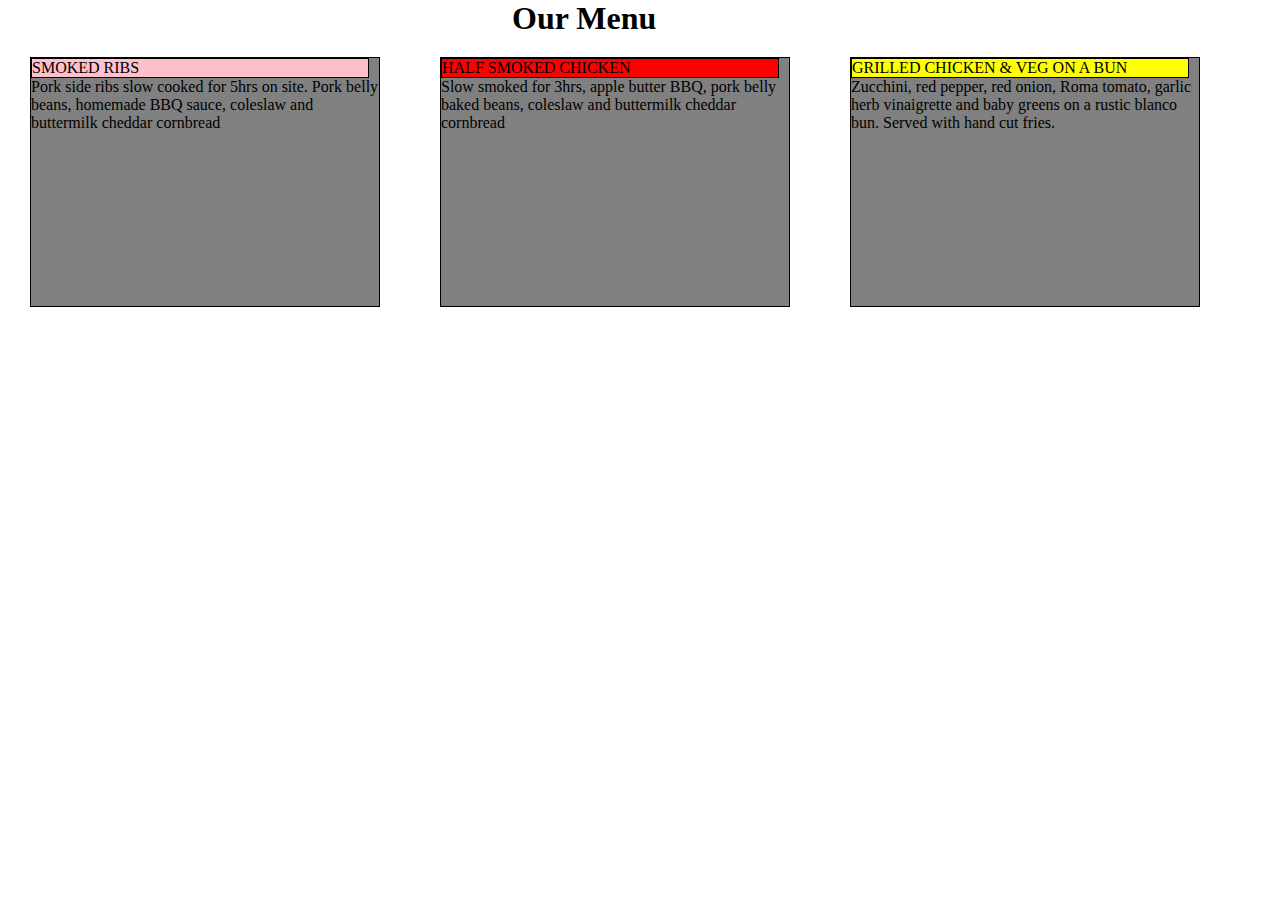
==== module2-solution/index.html @ 0e69007e "module2 add" ====
<!DOCTYPE html>
<html>
<head>
<meta charset="utf-8">
<meta name="viewport" content="width=device-width, initial-scale=1">
<title>Assignment Solution for Module 2</title>

<link rel="stylesheet" href="css\style.css">

</head>
<body>
<h1>Our Menu</h1>

<div id="box1">
<p id="p1">SMOKED RIBS</p>
<section>Pork side ribs slow cooked for 5hrs on site. Pork belly beans, homemade BBQ sauce, coleslaw and buttermilk cheddar cornbread</section>
</div>

<div id="box2">
<p id="p2">HALF SMOKED CHICKEN</p>
<section>Slow smoked for 3hrs, apple butter BBQ, pork belly baked beans, coleslaw and buttermilk cheddar cornbread</section>
</div>

<div id="box3">
<p id="p3">GRILLED CHICKEN &amp; VEG ON A BUN</p>
<section>Zucchini, red pepper, red onion, Roma tomato, garlic herb vinaigrette and baby greens on a rustic blanco bun. Served with hand cut fries.</section>
</div>

</body>
</html>
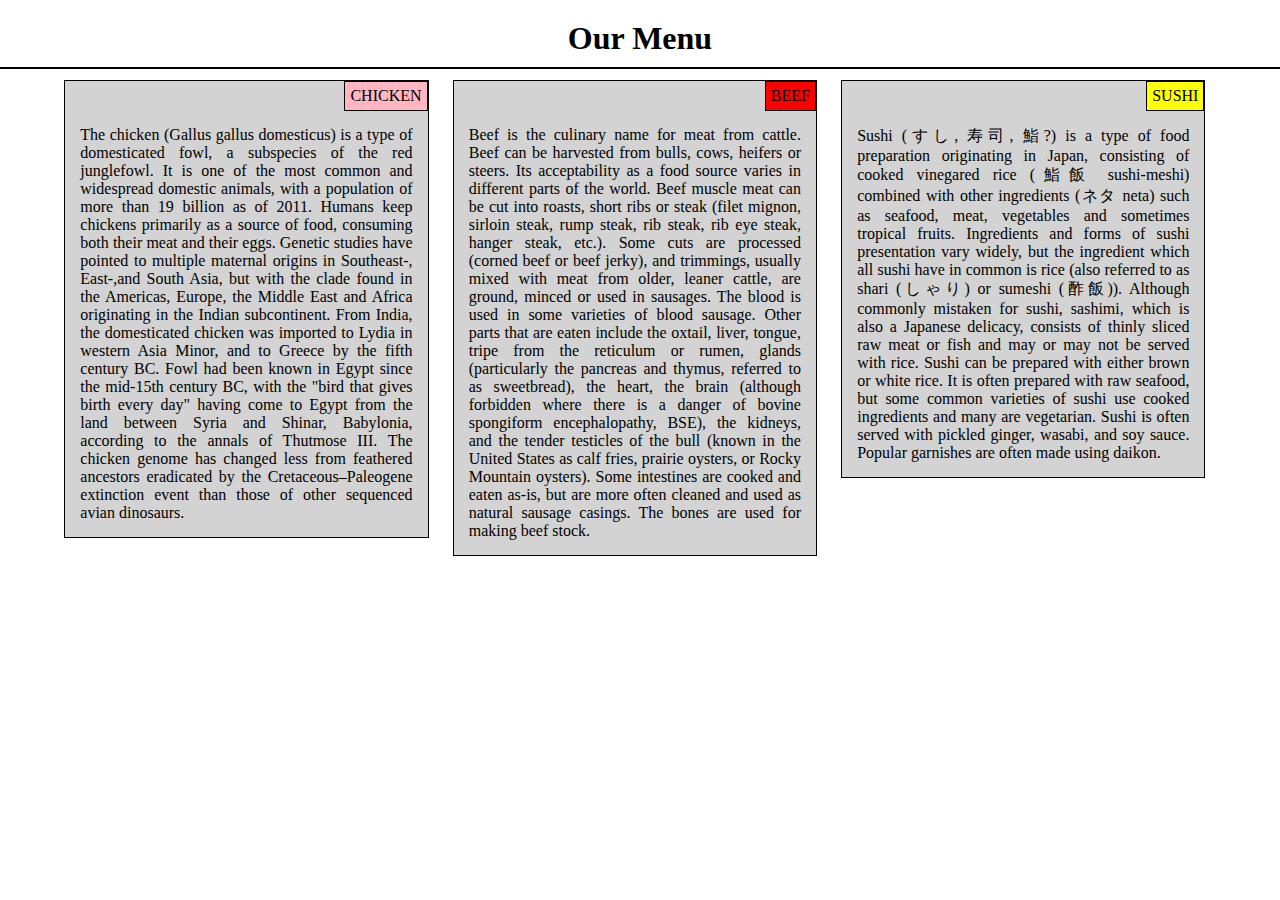
==== commit feb25120: "fix" ====
--- a/module2-solution/index.html
+++ b/module2-solution/index.html
@@ -1,30 +1,33 @@
-<!DOCTYPE html>
-<html>
-<head>
-<meta charset="utf-8">
-<meta name="viewport" content="width=device-width, initial-scale=1">
-<title>Assignment Solution for Module 2</title>
-
-<link rel="stylesheet" href="css\style.css">
-
-</head>
-<body>
-<h1>Our Menu</h1>
-
-<div id="box1">
-<p id="p1">SMOKED RIBS</p>
-<section>Pork side ribs slow cooked for 5hrs on site. Pork belly beans, homemade BBQ sauce, coleslaw and buttermilk cheddar cornbread</section>
-</div>
-
-<div id="box2">
-<p id="p2">HALF SMOKED CHICKEN</p>
-<section>Slow smoked for 3hrs, apple butter BBQ, pork belly baked beans, coleslaw and buttermilk cheddar cornbread</section>
-</div>
-
-<div id="box3">
-<p id="p3">GRILLED CHICKEN &amp; VEG ON A BUN</p>
-<section>Zucchini, red pepper, red onion, Roma tomato, garlic herb vinaigrette and baby greens on a rustic blanco bun. Served with hand cut fries.</section>
-</div>
-
-</body>
+<!DOCTYPE html>
+<html>
+<head>
+<meta charset="utf-8">
+<meta name="viewport" content="width=device-width, initial-scale=1">
+<title>Assignment Solution for Module 2</title>
+<link rel="stylesheet" href="css\style.css">
+</head>
+	
+<body>
+	<h1>Our Menu</h1>
+
+	<div>
+	<section id="box1">
+	<p id="p1" class="menu">CHICKEN</p>
+	<p class="content">The chicken (Gallus gallus domesticus) is a type of domesticated fowl, a subspecies of the red junglefowl. It is one of the most common and widespread domestic animals, with a population of more than 19 billion as of 2011. Humans keep chickens primarily as a source of food, consuming both their meat and their eggs.
+	Genetic studies have pointed to multiple maternal origins in Southeast-, East-,and South Asia, but with the clade found in the Americas, Europe, the Middle East and Africa originating in the Indian subcontinent. From India, the domesticated chicken was imported to Lydia in western Asia Minor, and to Greece by the fifth century BC. Fowl had been known in Egypt since the mid-15th century BC, with the "bird that gives birth every day" having come to Egypt from the land between Syria and Shinar, Babylonia, according to the annals of Thutmose III. The chicken genome has changed less from feathered ancestors eradicated by the Cretaceous–Paleogene extinction event than those of other sequenced avian dinosaurs.</p>
+	</section>
+
+	<section id="box2">
+	<p id="p2" class="menu">BEEF</p>
+	<p class="content">Beef is the culinary name for meat from cattle. Beef can be harvested from bulls, cows, heifers or steers. Its acceptability as a food source varies in different parts of the world.
+	Beef muscle meat can be cut into roasts, short ribs or steak (filet mignon, sirloin steak, rump steak, rib steak, rib eye steak, hanger steak, etc.). Some cuts are processed (corned beef or beef jerky), and trimmings, usually mixed with meat from older, leaner cattle, are ground, minced or used in sausages. The blood is used in some varieties of blood sausage. Other parts that are eaten include the oxtail, liver, tongue, tripe from the reticulum or rumen, glands (particularly the pancreas and thymus, referred to as sweetbread), the heart, the brain (although forbidden where there is a danger of bovine spongiform encephalopathy, BSE), the kidneys, and the tender testicles of the bull (known in the United States as calf fries, prairie oysters, or Rocky Mountain oysters). Some intestines are cooked and eaten as-is, but are more often cleaned and used as natural sausage casings. The bones are used for making beef stock.</p>
+	</section>
+	
+	<section id="box3">
+	<p id="p3" class="menu">SUSHI</p>
+	<p class="content">Sushi (すし, 寿司, 鮨?) is a type of food preparation originating in Japan, consisting of cooked vinegared rice (鮨飯 sushi-meshi) combined with other ingredients (ネタ neta) such as seafood, meat, vegetables and sometimes tropical fruits. Ingredients and forms of sushi presentation vary widely, but the ingredient which all sushi have in common is rice (also referred to as shari (しゃり) or sumeshi (酢飯)). Although commonly mistaken for sushi, sashimi, which is also a Japanese delicacy, consists of thinly sliced raw meat or fish and may or may not be served with rice.
+	Sushi can be prepared with either brown or white rice. It is often prepared with raw seafood, but some common varieties of sushi use cooked ingredients and many are vegetarian. Sushi is often served with pickled ginger, wasabi, and soy sauce. Popular garnishes are often made using daikon.</p>
+	</section>
+	</div>
+</body>
 </html>